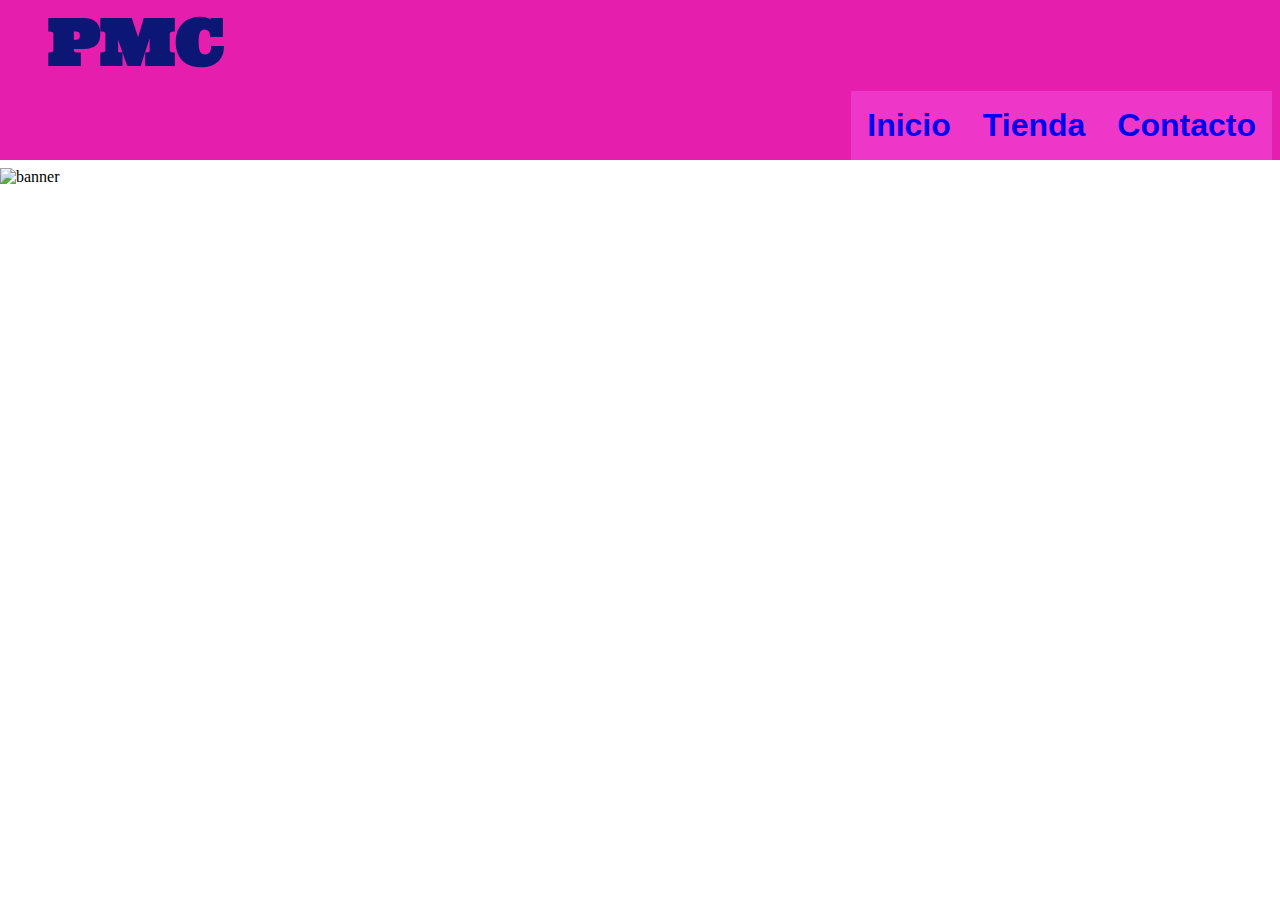
==== html/index.html @ c219ac17 "Add files via upload" ====
<!DOCTYPE html>
<html lang="en">

<head>
    <meta charset="UTF-8">
    <meta http-equiv="X-UA-Compatible" content="IE=edge">
    <meta name="viewport" content="width=device-width, initial-scale=1.0">
    <title>PMC</title>
    <link rel="stylesheet" href="style.css"><link rel="stylesheet" href="style.css">
    <link rel="preconnect" href="https://fonts.googleapis.com">
    <link rel="preconnect" href="https://fonts.gstatic.com" crossorigin>
    <link href="https://fonts.googleapis.com/css2?family=Ultra&display=swap" rel="stylesheet">
</head>

<body>
    <div class="nav">
        <h1 class="logo">PMC</h1>

        <div class="boton">
            <a class="enlace" href="index.html" >
                <h1 class="opcion boton">Inicio</h1>
            </a>
            <a class="enlace" href="tienda.html" >
                <h1 class="opcion boton">Tienda</h1>
            </a>
            
            <a class="enlace" href= "contacto.html">
                <h1 class="opcion boton">Contacto</h1>
            </a>
        </div>
        
    </div>
    <img class="banner" src="banner.png" alt="banner">
        
    


</body>

</html>
---- html/style.css ----
body{margin:0;padding:0;}
.nav{background-color: rgb(230, 30, 173);padding: 0 0 0 1em;}
.logo{font-size: 4em;margin: 0 0 0 .5em;color:rgb(12, 22, 117);font-family: 'Ultra', serif;}

.boton{display: flex;
    flex-direction: row;
    flex-wrap: wrap;
    justify-content: right;margin:.5em ;font-family: 'Sarala', sans-serif;
   
}

.opcionboton { text-transform: uppercase;
    padding:.5em ;  
}
.opcionboton:hover{ background-color: rgb(83, 4, 61);}

.enlace:link, .enlace:visited, .enlace:active{background-color: rgb(238, 55, 201);
    text-decoration: none;
    ;}
.cuerpoprincipal{color:rgb(28, 25, 27);
    background-color: rgb(221, 151, 195);width:100%;min-height: 100vh;
    }
    .banner{display: flex;
        flex-direction: row;
        flex-wrap:wrap ;
        justify-content: space-around;width: 100%;height: 40%;
    }
    .formulario{display: flex;
        flex-direction: row;
        flex-wrap:wrap ;
        justify-content: space-around;width: 50%;float: right;}
        .fot{width: 40%;margin:4.5em;}
    /************tienda******************* */
    .grupotarjetas{display: flex;
        flex-direction: row;
        flex-wrap:wrap ;
        justify-content: space-around;
    }

    .tarjeta{width: 20em;
        padding: 1em;
        margin: 2em;
        background-color: rgb(243, 70, 171);
        box-shadow: 2px 2px 2px rgb(191, 14, 132);
        border-radius: 4px;
        transition: box-shadow .2s;
}
    .tarjeta:hover{box-shadow: 6px 6px 10px rgb(227, 48, 167);}
   
    .foto{ width: 100%;margin: 0 auto 1em auto;}

    .genero, .articulo{
     width: 100%;
    text-align: center;
    margin: 0;
    text-transform: uppercase;
}
.articulo{font-size: 2em;}

.adicional{width: 100%;
text-align: center;
margin: .5em;
font-size: 1em;
}
.precio{width: 100%;
text-align: right;
margin: 1em  0 0 0;
font-size: 2.5em;}
---- html/style.css ----
body{margin:0;padding:0;}
.nav{background-color: rgb(230, 30, 173);padding: 0 0 0 1em;}
.logo{font-size: 4em;margin: 0 0 0 .5em;color:rgb(12, 22, 117);font-family: 'Ultra', serif;}

.boton{display: flex;
    flex-direction: row;
    flex-wrap: wrap;
    justify-content: right;margin:.5em ;font-family: 'Sarala', sans-serif;
   
}

.opcionboton { text-transform: uppercase;
    padding:.5em ;  
}
.opcionboton:hover{ background-color: rgb(83, 4, 61);}

.enlace:link, .enlace:visited, .enlace:active{background-color: rgb(238, 55, 201);
    text-decoration: none;
    ;}
.cuerpoprincipal{color:rgb(28, 25, 27);
    background-color: rgb(221, 151, 195);width:100%;min-height: 100vh;
    }
    .banner{display: flex;
        flex-direction: row;
        flex-wrap:wrap ;
        justify-content: space-around;width: 100%;height: 40%;
    }
    .formulario{display: flex;
        flex-direction: row;
        flex-wrap:wrap ;
        justify-content: space-around;width: 50%;float: right;}
        .fot{width: 40%;margin:4.5em;}
    /************tienda******************* */
    .grupotarjetas{display: flex;
        flex-direction: row;
        flex-wrap:wrap ;
        justify-content: space-around;
    }

    .tarjeta{width: 20em;
        padding: 1em;
        margin: 2em;
        background-color: rgb(243, 70, 171);
        box-shadow: 2px 2px 2px rgb(191, 14, 132);
        border-radius: 4px;
        transition: box-shadow .2s;
}
    .tarjeta:hover{box-shadow: 6px 6px 10px rgb(227, 48, 167);}
   
    .foto{ width: 100%;margin: 0 auto 1em auto;}

    .genero, .articulo{
     width: 100%;
    text-align: center;
    margin: 0;
    text-transform: uppercase;
}
.articulo{font-size: 2em;}

.adicional{width: 100%;
text-align: center;
margin: .5em;
font-size: 1em;
}
.precio{width: 100%;
text-align: right;
margin: 1em  0 0 0;
font-size: 2.5em;}
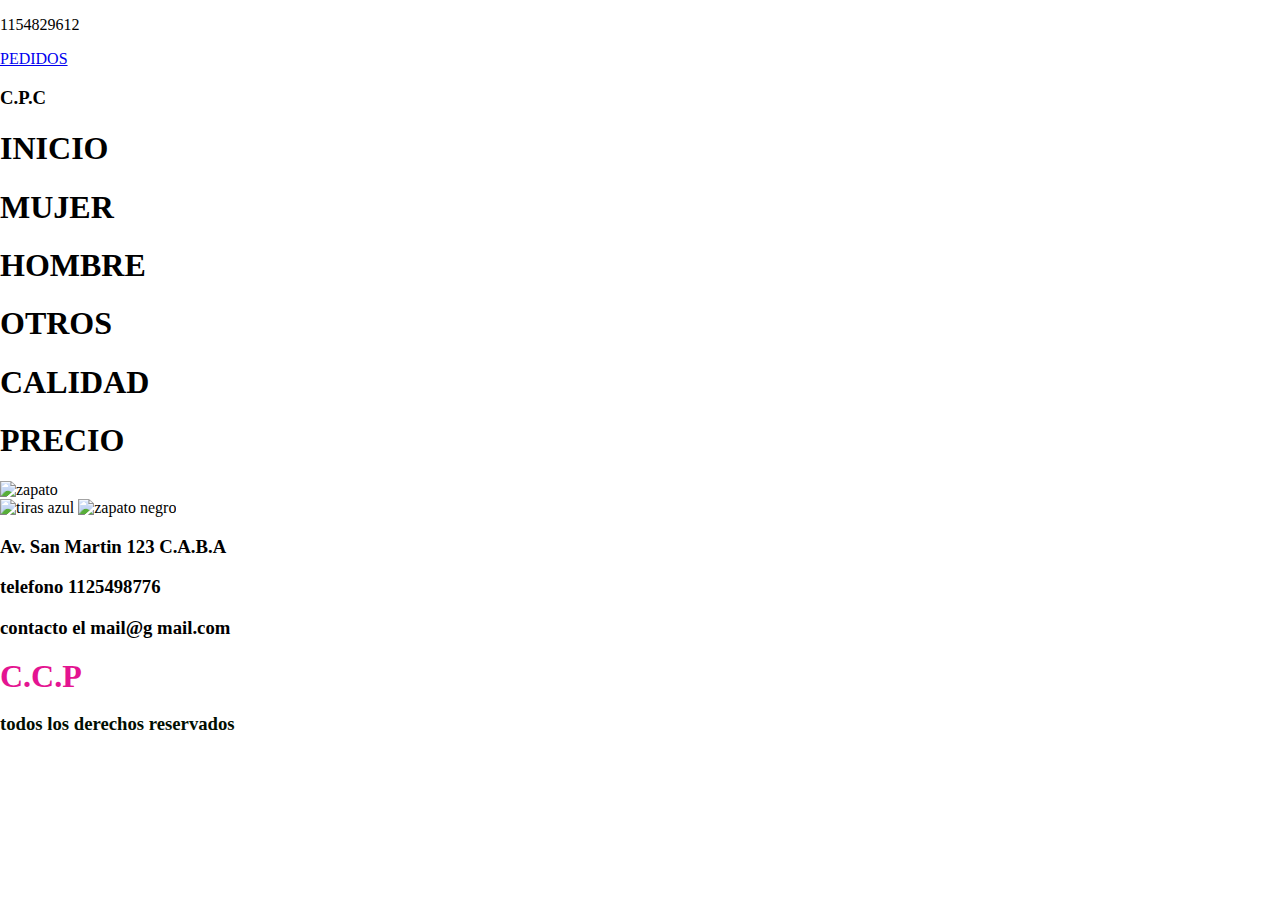
==== commit 0d3f98a2: "Update index.html" ====
--- a/html/index.html
+++ b/html/index.html
@@ -1,40 +1,100 @@
 <!DOCTYPE html>
-<html lang="en">
+<html lang "es">
+<meta charset="utf-8">
 
 <head>
-    <meta charset="UTF-8">
-    <meta http-equiv="X-UA-Compatible" content="IE=edge">
-    <meta name="viewport" content="width=device-width, initial-scale=1.0">
-    <title>PMC</title>
-    <link rel="stylesheet" href="style.css"><link rel="stylesheet" href="style.css">
-    <link rel="preconnect" href="https://fonts.googleapis.com">
-    <link rel="preconnect" href="https://fonts.gstatic.com" crossorigin>
-    <link href="https://fonts.googleapis.com/css2?family=Ultra&display=swap" rel="stylesheet">
+	<title>tienda</title>
+	<link rel="stylesheet" href="style.css">
+	<script src="https://cdn.jsdelivr.net/npm/iconify-icon@1.0.7/dist/iconify-icon.min.js"></script>
+	<link rel="preconnect" href="https://fonts.gstatic.com" crossorigin>
+	<link rel="preconnect" href="https://fonts.googleapis.com">
+	<link rel="preconnect" href="https://fonts.gstatic.com" crossorigin>
+	<link href="https://fonts.googleapis.com/css2?family=Ultra&display=swap" rel="stylesheet">
+	<link href="https://fonts.googleapis.com/css2?family=Montserrat:wght@600&display=swap" rel="stylesheet">
+	<link rel="preconnect" href="https://fonts.googleapis.com">
+
 </head>
 
 <body>
-    <div class="nav">
-        <h1 class="logo">PMC</h1>
+	<div class="barra superior">
+		<div class="primera fila">
+			<div class="redes">
+				<iconify-icon icon="logos:facebook" width="22" height="22" class="icono"></iconify-icon>
+				<iconify-icon icon="skill-icons:instagram" width="22" height="22" class="icono"></iconify-icon>
+				<div class="redes whatsapp">
+					<iconify-icon icon="logos:whatsapp-icon" width="22" height="22" class="icono"></iconify-icon>
+					<p id="celular">1154829612</p>
+					<a href="#" class="reservas" id="reservas">PEDIDOS</a>
+				</div>
+			</div>
 
-        <div class="boton">
-            <a class="enlace" href="index.html" >
-                <h1 class="opcion boton">Inicio</h1>
-            </a>
-            <a class="enlace" href="tienda.html" >
-                <h1 class="opcion boton">Tienda</h1>
-            </a>
-            
-            <a class="enlace" href= "contacto.html">
-                <h1 class="opcion boton">Contacto</h1>
-            </a>
-        </div>
-        
-    </div>
-    <img class="banner" src="banner.png" alt="banner">
-        
-    
+		</div>
+	</div>
+	<div id="botonhamburguesa">
+		<div id="lineasuperior"></div>
+		<div id="lineainferior"></div>
+	</div>
+
+	<h3 class="nombre">C.P.C</h3>
+	<div class="cuerpo">
+		<div class="menu">
+
+			<iconify-icon icon="line-md:download-loop" style="color: black;" width="22" height="22" class="icono"
+				id="desplegar"></iconify-icon>
+			<iconify-icon icon="line-md:upload-loop" style="color: black;" class="icono" id="contraer"></iconify-icon>
+
+		</div>
+
+		<div class="menudesplegable">
+			<div id="desplegable">
+				<h1 class="opciones">INICIO</h1>
+				<h1 class="opciones">MUJER</h1>
+				<h1 class="opciones">HOMBRE</h1>
+				<h1 class="opciones">OTROS</h1>
+			</div>
+		</div>
+
+		<div id="menuhamburguesa">
+			<div id="opocioneshamburguesa">
+
+			</div>
+		</div>
+		<div class="divslogan">
+			<h1 class="slogan blanco">CALIDAD</h1>
+			<h1 class="slogan">PRECIO</h1>
+		</div>
+
+		
+		<div id="platos">
+			<div id="columna1"><img src="1.jpg" alt="zapato" id="plato">
+			</div>	
+
+		
+			<div id="columna2">
+				<img src="2.jpg" alt="tiras azul" id="postre">
+				<img src="3.jpg" alt="zapato negro" id="copa">
+			</div>
+		</div>
+
+		<div class="footer">
+			<div class="footerizq">
+				<h3 class="textoFooter">Av. San Martin 123 C.A.B.A</h3>
+				<h3 class="textoFooter">telefono 1125498776</h3>
+				<h3 class="textoFooter">contacto el mail@g mail.com</h3>
+			</div>
+			<div class="footerder">
+				<h3 style="color:#E41491;;margin:.2em 0;font-size:2em;">C.C.P </h3>
+				<h3><iconify-icon icon="ic:outline-copyright" style="color:#080005;" ancho="24"
+						altura="25"></iconify-icon><span style="color:#010e01">todos los derechos
+						reservados</span></iconificar-icono>
+				</h3>
+			</div>
+		</div>
+			<script src="scripts.js"> type = "tetx/javascript"</script>
+
+
 
 
 </body>
 
-</html>+</html>
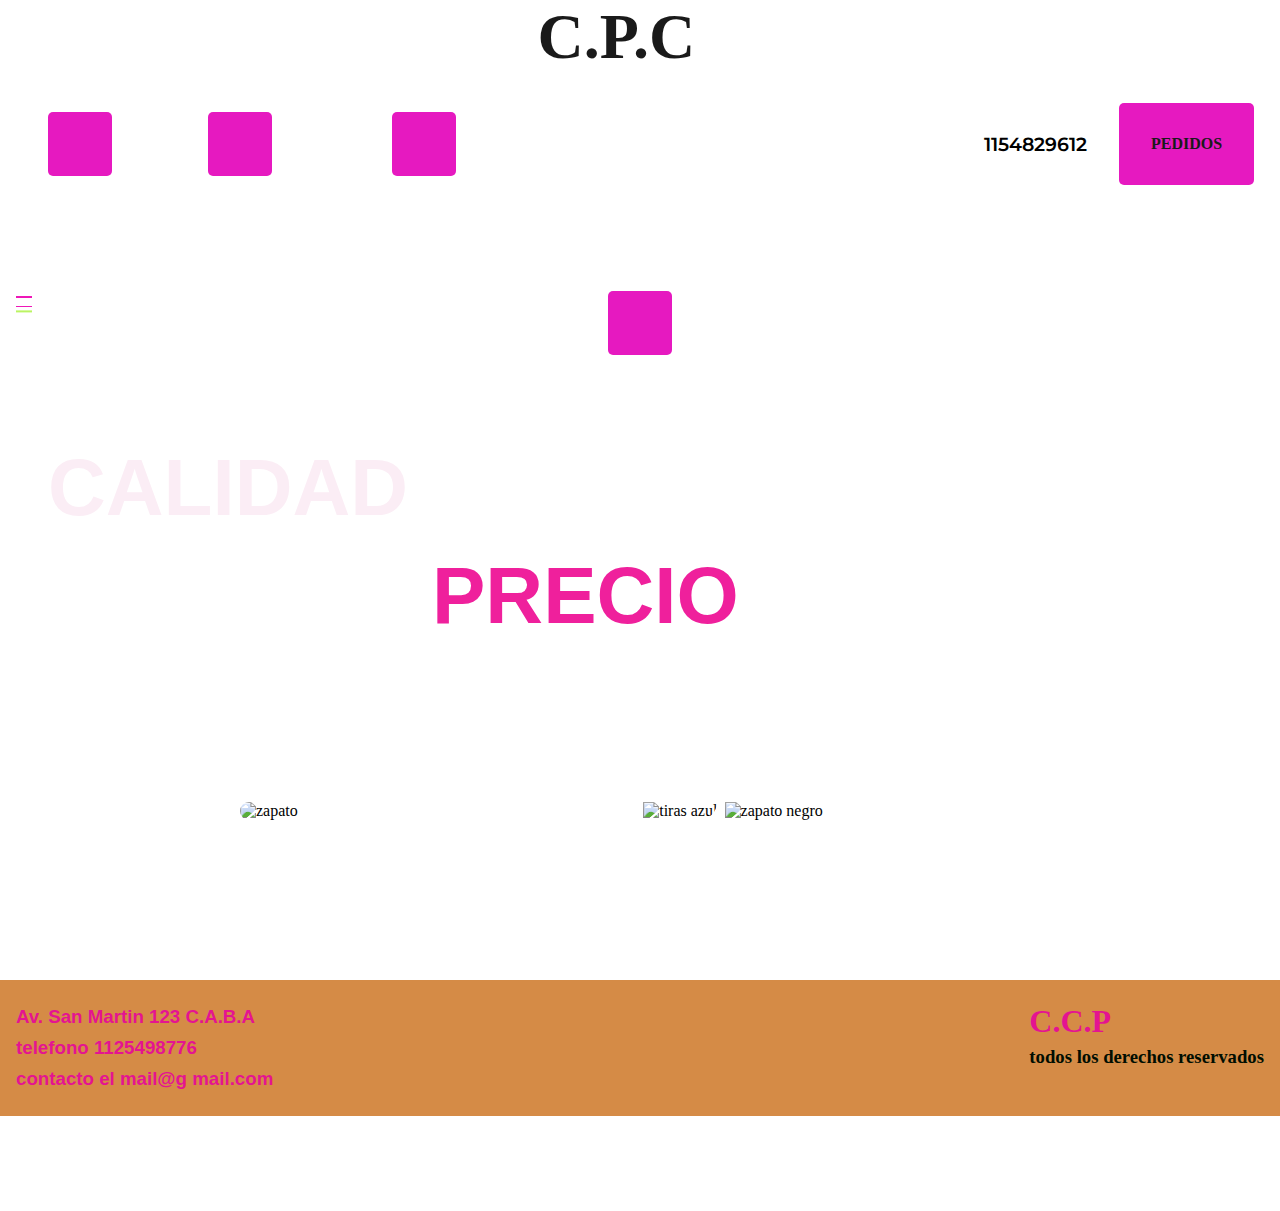
==== commit f74f6dd3: "Update index.html" ====
--- a/html/index.html
+++ b/html/index.html
@@ -47,8 +47,8 @@
 
 		<div class="menudesplegable">
 			<div id="desplegable">
-				<h1 class="opciones">INICIO</h1>
-				<h1 class="opciones">MUJER</h1>
+				<h1 class="opciones"><a href="platos.html"style="text-decoration:none;color:#FFFFFF;">INICIO</a></h1>
+				<h1 class="opciones"><a href="platos.html"style="text-decoration:none;color:#FFFFFF;">MUJER</a></h1>
 				<h1 class="opciones">HOMBRE</h1>
 				<h1 class="opciones">OTROS</h1>
 			</div>
--- a/html/style.css
+++ b/html/style.css
@@ -1,69 +1,326 @@
-
-body{margin:0;padding:0;}
-.nav{background-color: rgb(230, 30, 173);padding: 0 0 0 1em;}
-.logo{font-size: 4em;margin: 0 0 0 .5em;color:rgb(12, 22, 117);font-family: 'Ultra', serif;}
-
-.boton{display: flex;
+* {
+    padding: 0;
+    margin: 0;
+    box-sizing: border-box;
+}
+
+.body {
+    background-color:#000000;
+    min-height:70vh;
+    display:flex;
+    flex-direction:column;
+}
+
+.barraSuperior {
+    padding: 1em 2em;
+}
+
+.primeraFila {
+    display: flex;
     flex-direction: row;
-    flex-wrap: wrap;
-    justify-content: right;margin:.5em ;font-family: 'Sarala', sans-serif;
+    flex-wrap: nowrap;
+    align-items: center;
+    justify-content: space-between;
+    margin: 0 0 1em 0;
+}
+
+.icono {
+    background-color:#E619C0;
+    border-radius: 5px;
+    margin: 7em 3em;
+    padding: 2em 2em;
    
 }
-
-.opcionboton { text-transform: uppercase;
-    padding:.5em ;  
-}
-.opcionboton:hover{ background-color: rgb(83, 4, 61);}
-
-.enlace:link, .enlace:visited, .enlace:active{background-color: rgb(238, 55, 201);
-    text-decoration: none;
-    ;}
-.cuerpoprincipal{color:rgb(28, 25, 27);
-    background-color: rgb(221, 151, 195);width:100%;min-height: 100vh;
-    }
-    .banner{display: flex;
-        flex-direction: row;
-        flex-wrap:wrap ;
-        justify-content: space-around;width: 100%;height: 40%;
-    }
-    .formulario{display: flex;
-        flex-direction: row;
-        flex-wrap:wrap ;
-        justify-content: space-around;width: 50%;float: right;}
-        .fot{width: 40%;margin:4.5em;}
-    /************tienda******************* */
-    .grupotarjetas{display: flex;
-        flex-direction: row;
-        flex-wrap:wrap ;
-        justify-content: space-around;
-    }
-
-    .tarjeta{width: 20em;
-        padding: 1em;
-        margin: 2em;
-        background-color: rgb(243, 70, 171);
-        box-shadow: 2px 2px 2px rgb(191, 14, 132);
-        border-radius: 4px;
-        transition: box-shadow .2s;
-}
-    .tarjeta:hover{box-shadow: 6px 6px 10px rgb(227, 48, 167);}
+.reservas {
+    background-color: #D58B46;
+    border-radius: 5px;
+    margin-left:7em;
+    padding: 2em 2em;}
    
-    .foto{ width: 100%;margin: 0 auto 1em auto;}
-
-    .genero, .articulo{
-     width: 100%;
+
+.redes {
+    display: flex;
+    flex-direction: row;
+    flex-wrap: nowrap;
+    align-items: center;
+}
+
+.whatsapp {
+    width: 13em;
+    margin-left: 1.5em;
+}
+
+#celular {
+    color:#000000;
+    font-family: "montserrat", sans-serif;
+    font-weight: 600;
+    font-size: 1.2em;
+    margin-left: 25em;
+}
+
+
+.nombre {
+    color: #1A1A1A;
+    font-size: 4em;
+    position: absolute;
+    top: 0;
+    left: 42%;
+    
+}
+
+#reservas {
+    background-color: #E619C0;
+    font-weight: 600;margin-left:2em;
+}
+
+#reservas:active,#reservas:visited,#reservas:link {
+color: #1A1A1A;
+text-decoration:none;
+}
+
+.menu {
+    display: flex;
+}
+
+#desplegar {
+    margin: auto;
+    position: relative;
+    top: -1.5em;
+}
+
+#contraer {
+    position: relative;
+    margin: auto;
+    top: -1.5;
+    display: none;
+}
+
+#contraer:hover,
+#desplegar:hover {
+    -webkit-box-shadow: 0px 0px 19px 7px #800080;
+    -moz-box-shadow: 0px 0px 19px 7px #800080;
+    box-shadow: 0px 0px 19px 7px #800080;
+    transition: .2s;
+}
+
+.opciones {
+    font-weight: 600;
+    color: #FFFFFF;
+    font-family:montserrat, sans-serif;
+    padding: 0 .2em;
+    transition: .2s;
+    font-size: 1.6em;
+}
+
+.opciones:hover {
+    -webkit-box-shadow: 0px 0px 19px 7px #800080;
+    -moz-box-shadow: 0px 0px 19px 7px #800080;
+    box-shadow: 0px 0px 19px 7px #800080;
+    color: #090509;
+    background-color: #E60996;
+    padding: 0 .2em;
+    border-radius: 20px;
+    transition: .2s;
+}
+
+#desplegable {
+    display: flex;
+    flex-direction: row;
+    flex-wrap: nowrap;
+    justify-content: space-between;
+    max-width: 800px;
+    position: relative;
+    top: -6em;
+    opacity: 0;
+    transition: all .5s;
+}
+
+.botonhamburguesa {
+    display: none;
+    width: 3em;
+    position: absolute;
+    left: 80vw;
+    top:4.5em;
+}
+
+#lineasuperior,#lineainferior {
+    position: relative;
+    width: 1em;
+    height: .1em;
+    background-color: #EE17B8;
+    margin: .5em 1em;
+    transition: .5s;
+}
+
+#lineasuperior {
+    box-shadow: #BBF463 0 .9em;
+}
+
+#menuHamburguesa {
+    display: flex;
+    flex-direction: column;
+    flex-wrap: nowrap;
+    max-width: 80%;
+    width: 15em;
+    margin: 2em;
+    padding: 1em;
+    position: relative;
+    left: -18em;
+    top: -4.5em;
+    transition: all .5s;
+    background-color: #1B1E16;
+}
+
+.cuerpo {
+    background-image: url("fondo.jpg");
+   min-height: 70vw;
+}
+
+.divslogan {
+    padding: 1em 0 0 2em;
+}
+.slogan {
+    font-family:Arial, Helvetica, sans-serif;
+    font-size: 5em;
+    color: #EF209C;margin: 0.2em 0 0 5em;
+}
+
+
+.blanco {
+    color: #FBEDF5;
+    margin: 0.2em 0 0 .2em;;  font-size: 5em;
+}
+
+#desplegable1 {
+    width: 15em;
+    margin: auto;
     text-align: center;
-    margin: 0;
-    text-transform: uppercase;
-}
-.articulo{font-size: 2em;}
-
-.adicional{width: 100%;
-text-align: center;
-margin: .5em;
-font-size: 1em;
-}
-.precio{width: 100%;
-text-align: right;
-margin: 1em  0 0 0;
-font-size: 2.5em;}+    position: absolute;
+    top: -27em;
+    z-index:2;
+}
+
+#platos {
+    position: relative;
+    display: grid;
+    grid-template-columns: 3fr 3fr;
+    width: 80%;
+    max-width: 800px;
+    margin: 10em auto;
+     z-index:2;
+}
+
+#plato {
+    width: 40em;
+border-radius: 20px 0 0 20px;
+position: relative;
+    left: 0;
+    top: 0;
+}
+ 
+
+#postre,#copa {
+    width: 20em;
+    margin: 0 0 0 .2em;
+    position: relative;
+    left: 0;
+    top: 0;
+    transition: .3s;
+}
+
+#postre {
+    border-radius: 0 0 20px 0;
+}
+
+
+.footer {
+    display: flex;
+    flex-direction: row;
+    justify-content: space-between;
+    background-color: #D58B46;
+    margin-top: auto;
+    padding: 1em;
+}
+
+
+.footerIzquierdo {
+    display: flex;
+    text-align: left;
+    flex-direction: column;
+    margin: auto 0;
+}
+
+.footerDerecho {
+    display: flex;
+    text-align: right;
+    flex-direction: column;
+    margin: auto 0;
+
+}
+
+
+.textoFooter {
+    font-family: Arial, Helvetica, sans-serif;
+    font-weight: 600;
+    color: #E41491;
+    margin: .5em 0;
+   
+}
+
+
+/* *************************slider********************************************************** */
+
+.containerslider {
+    width: 90%;
+    max-width: 900px;
+    margin: auto;
+    overflow: hidden;
+    position: relative;
+    box-shadow: 0 0 7px 10px #E41491;
+}
+
+.slider {
+    display: flex;
+    width: 500%;
+    height: 100%;
+    margin-left: -100%;
+}
+
+.slider__section {
+    width: 100%;
+}
+
+.slider__img {
+    display: block;
+    width: 100%;
+    height: 100%;
+    object-fit: cover;
+}
+
+
+.slider__btn {
+    position: absolute; 
+    width: 40px;
+    height: 40px;
+    background: #EA0ACA;
+     top: 50%;
+    font-size: 30px;
+    font-weight: blod;
+    text-align: center;
+    border-radius: 50%;
+    cursor: pointer;
+}
+
+.slider__btn:hover {
+    background: #E634CB;
+}
+
+
+.slider__btn-left {
+    left: 10px;
+}
+
+.btn right {
+    right: 10px;
+}
+
